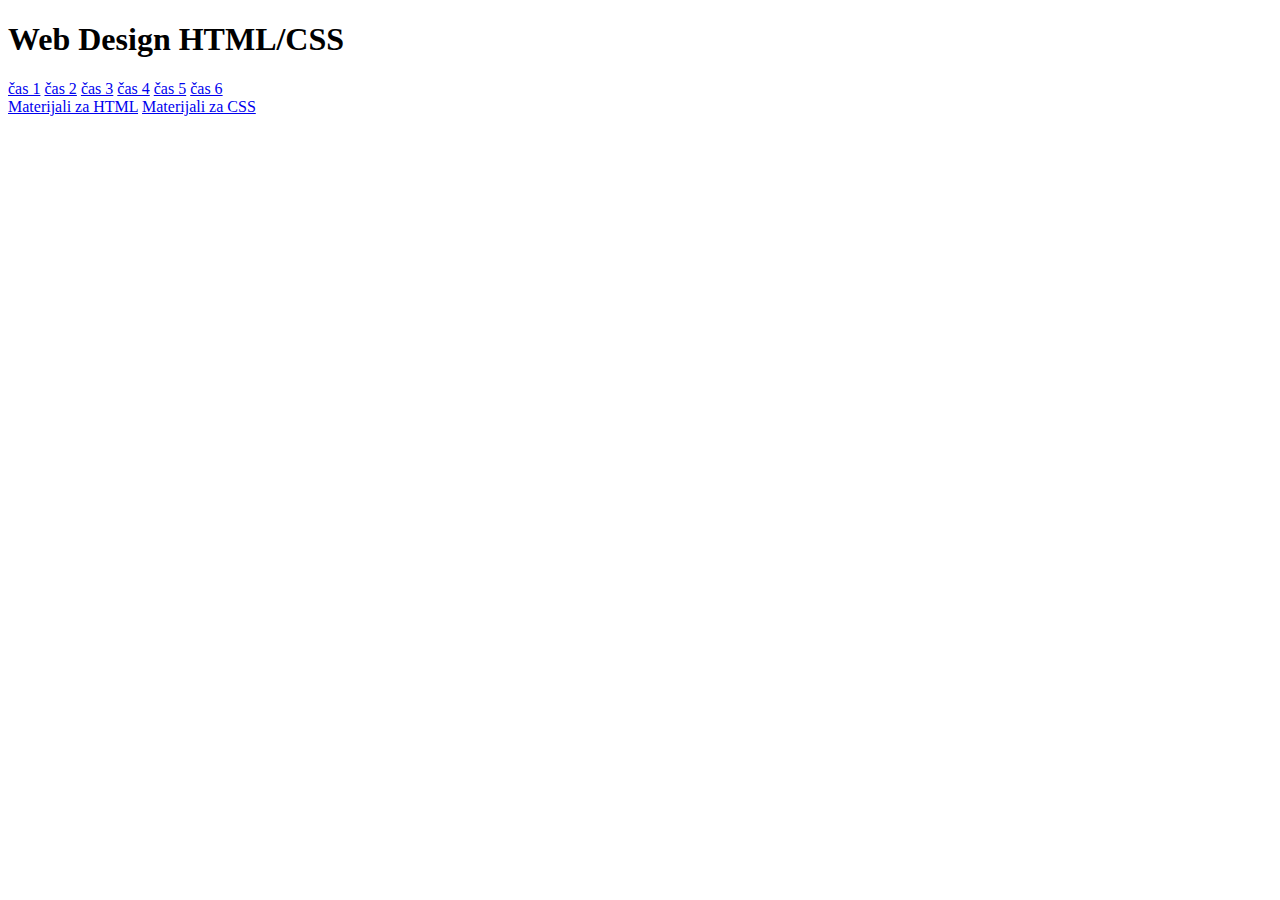
==== index6.html @ 423d34c5 "Dodati zadaci za vezbu." ====
<!DOCTYPE html>
<html lang="en">
<head>
    <meta charset="UTF-8">
    <meta name="viewport" content="width=device-width, initial-scale=1.0">
    <title>Document</title>
    <link href="./style.css" rel="stylesheet" type="text/css">
</head>
<body>
    <h1>Web Design HTML/CSS</h1>
    <div id="linkovi">
        <a href="index1.html">čas 1</a>
        <a href="index2.html">čas 2</a>
        <a href="index3.html">čas 3</a>
        <a href="index4.html">čas 4</a>
        <a href="index5.html">čas 5</a>
        <a href="index6.html">čas 6</a>
    </div>
    <div id="sadrzaj">
        <a href="https://matfuvit.github.io/info/vezbe/knjiga/Poglavlja/HTML/" target="_blank">Materijali za HTML</a>
        <a href="https://matfuvit.github.io/info/vezbe/knjiga/Poglavlja/CSS/" target="_blank">Materijali za CSS</a>
        
    </div>
</body>
</html>
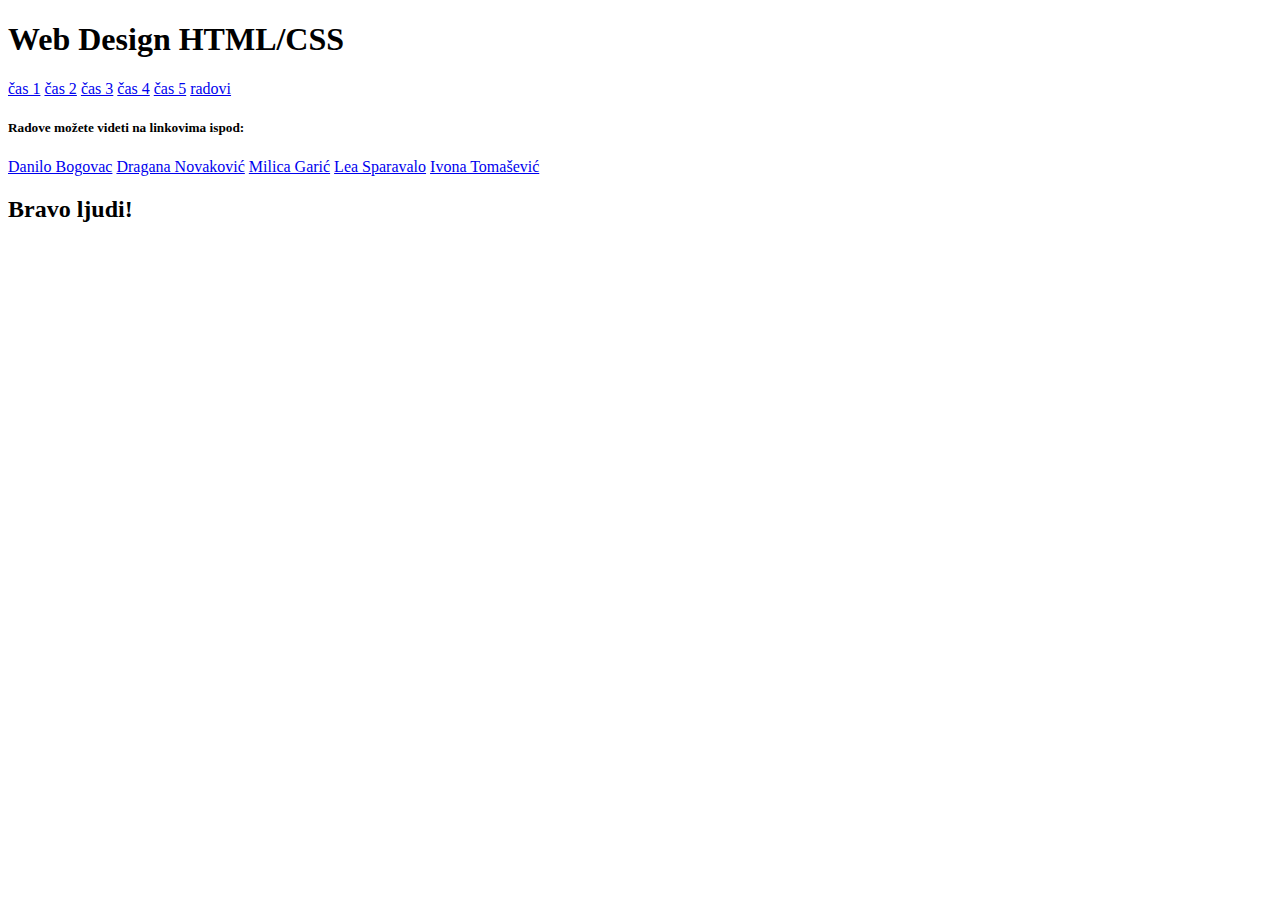
==== commit 44ae58fd: "Dodati radovi" ====
--- a/index6.html
+++ b/index6.html
@@ -14,12 +14,16 @@
         <a href="index3.html">čas 3</a>
         <a href="index4.html">čas 4</a>
         <a href="index5.html">čas 5</a>
-        <a href="index6.html">čas 6</a>
+        <a href="index6.html">radovi</a>
     </div>
-    <div id="sadrzaj">
-        <a href="https://matfuvit.github.io/info/vezbe/knjiga/Poglavlja/HTML/" target="_blank">Materijali za HTML</a>
-        <a href="https://matfuvit.github.io/info/vezbe/knjiga/Poglavlja/CSS/" target="_blank">Materijali za CSS</a>
-        
+    <div id="sadrzaj">        
+        <h5>Radove možete videti na linkovima ispod:</h5>
+        <a href="https://danilobogavac.github.io/bestdw.github.io/" target="_blank">Danilo Bogovac</a>
+        <a href="https://dragana4379.github.io/BEST-moj-projekat.github.io/" target="_blank">Dragana Novaković</a>
+        <a href="https://miim26.github.io/" target="_blank">Milica Garić</a>
+        <a href="https://leasparavalo.github.io/leaspa.github.io/" target="_blank">Lea Sparavalo</a>
+        <a href="https://ivonatomasevic.github.io/Ivona.github.io/" target="_blank">Ivona Tomašević</a>
+        <h2>Bravo ljudi!</h2>
     </div>
 </body>
 </html>